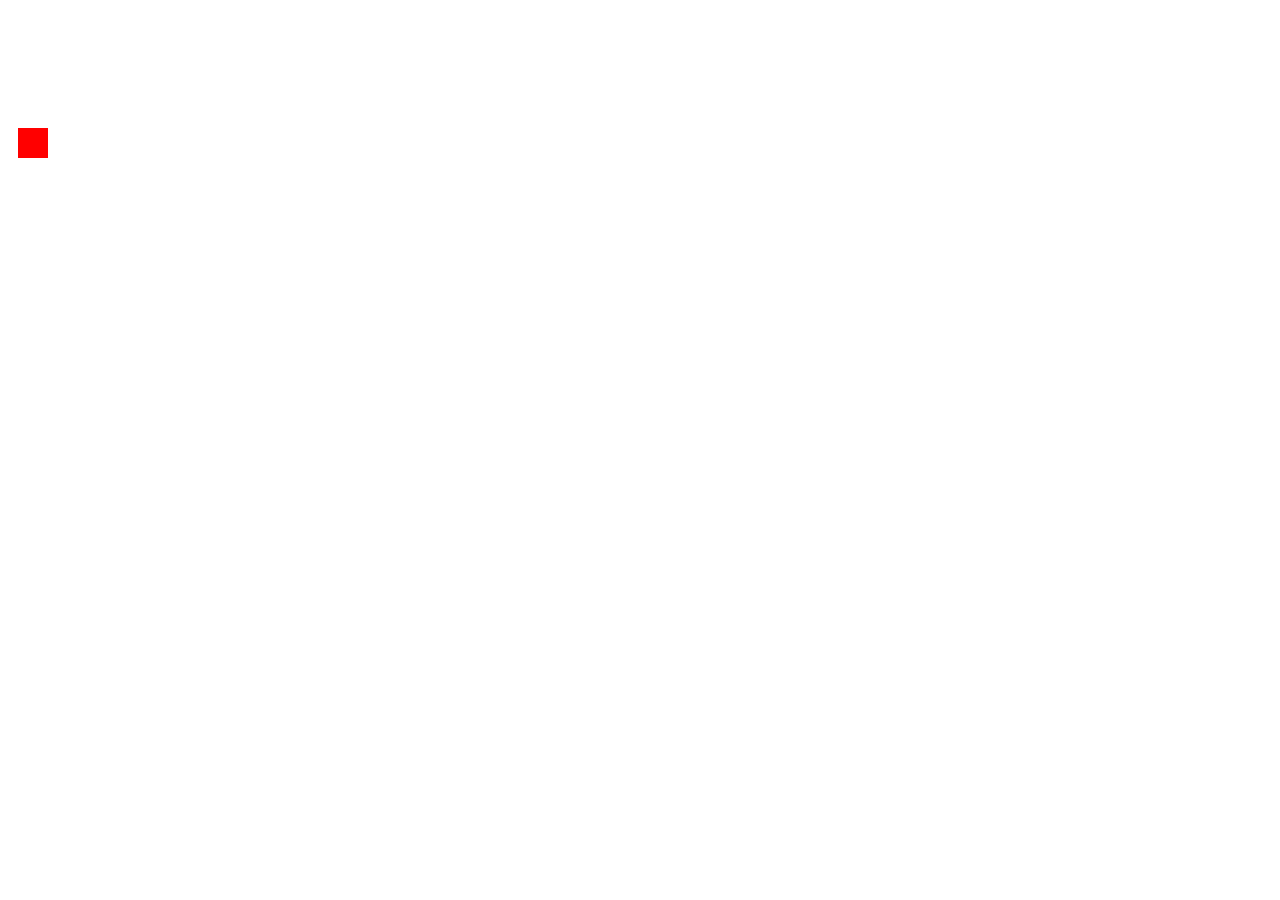
==== Common_Task2/dinogoogle.html @ 722993ca "initial-task2-commit" ====
<!DOCTYPE html>
<html>
<head>
	<title>Delta Web-Dev Task 2</title>
</head>
<body onload="startGame()">
	<script src="dinogoogle.js" type="text/javascript">
	</script>
	<!-- Made by Anirudh -->
</body>
</html>
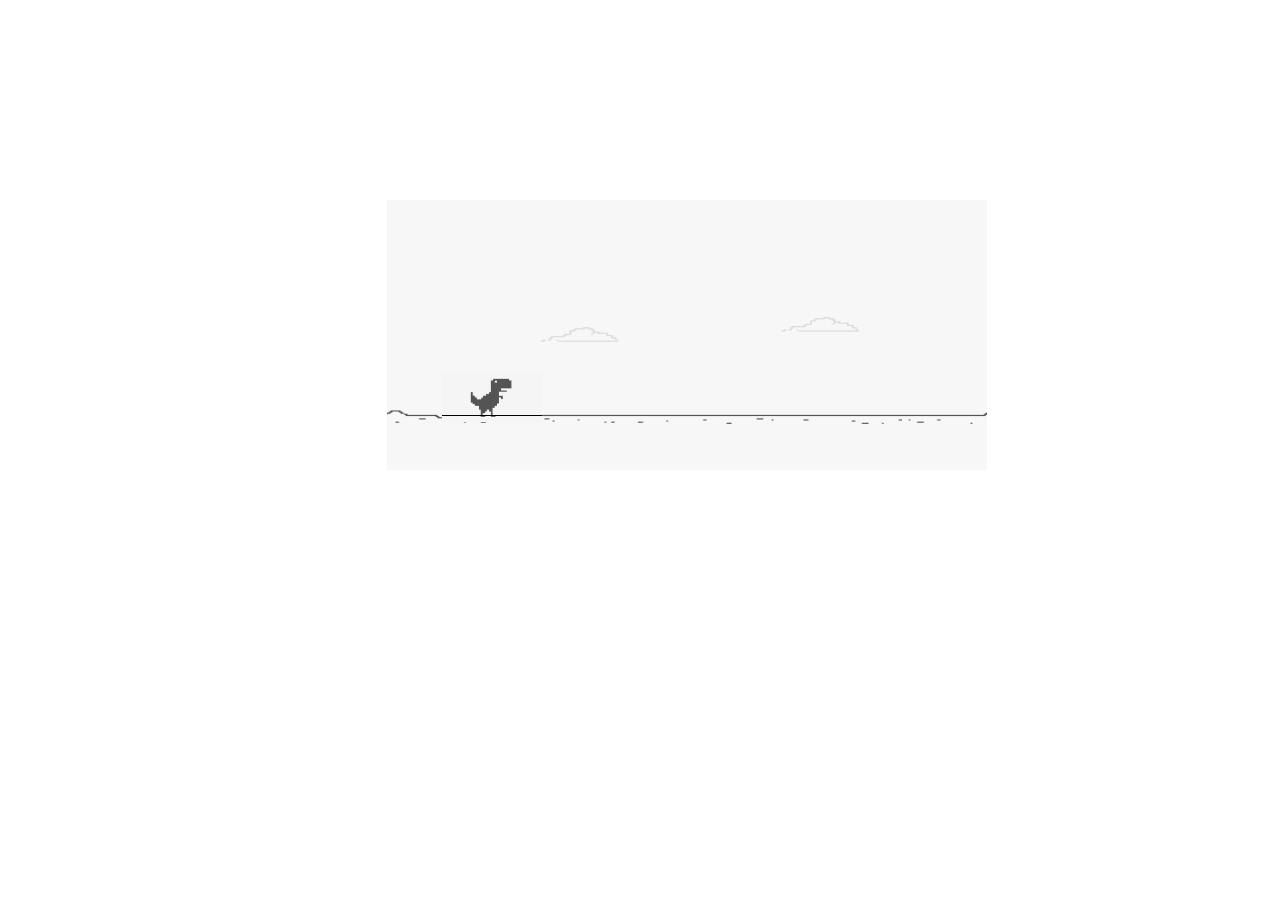
==== commit e12e5875: "moving-bg-increased-FPS" ====
--- a/Common_Task2/dinogoogle.html
+++ b/Common_Task2/dinogoogle.html
@@ -2,6 +2,7 @@
 <html>
 <head>
 	<title>Delta Web-Dev Task 2</title>
+	<link rel="stylesheet" type="text/css" href="dinogoogle.css">
 </head>
 <body onload="startGame()">
 	<script src="dinogoogle.js" type="text/javascript">
--- a/Common_Task2/dinogoogle.css
+++ b/Common_Task2/dinogoogle.css
@@ -0,0 +1,5 @@
+canvas{
+	position:relative;
+	top:12em;
+	left:30%;
+}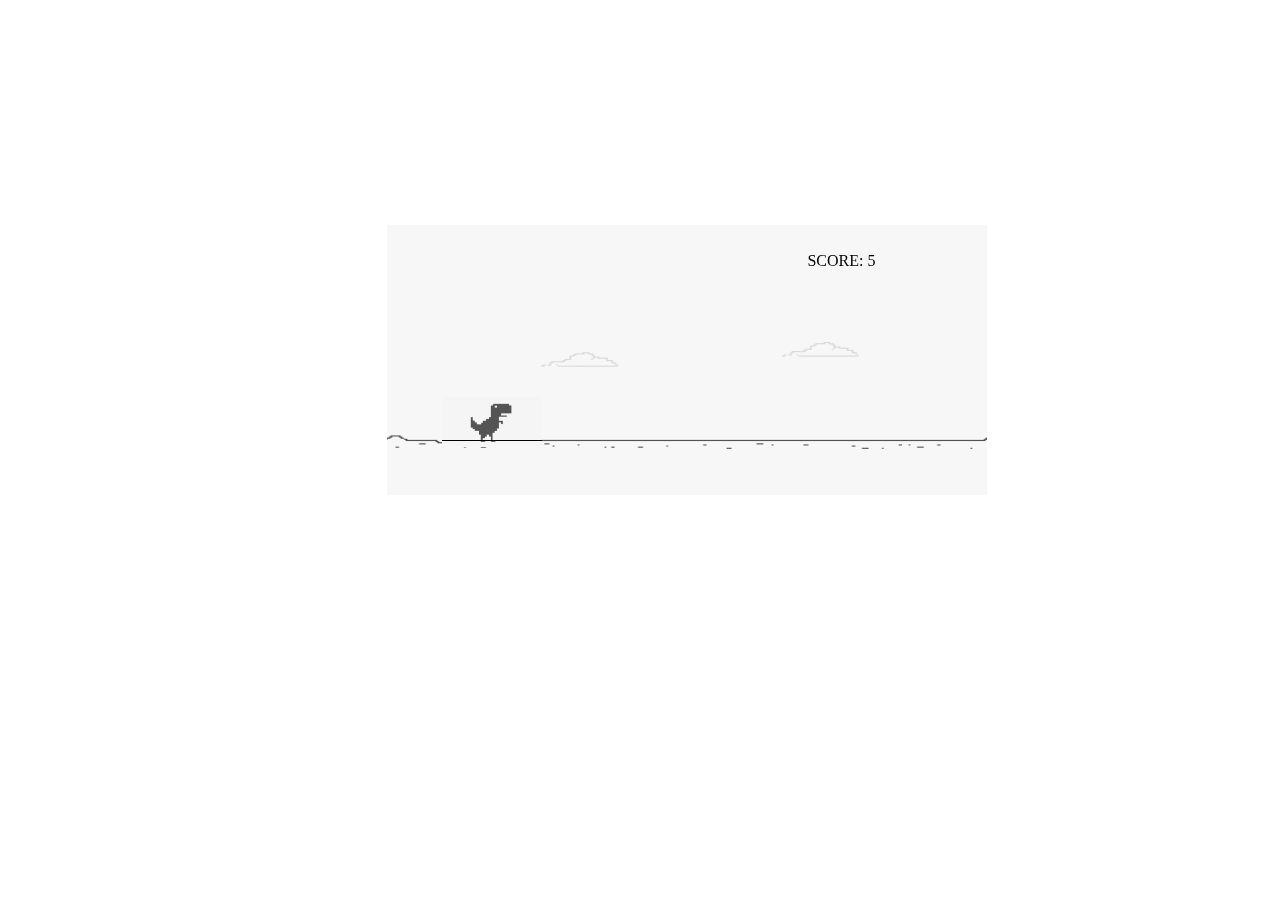
==== commit db6901de: "added-score-and-HighScore using sessionStorage" ====
--- a/Common_Task2/dinogoogle.html
+++ b/Common_Task2/dinogoogle.html
@@ -5,6 +5,11 @@
 	<link rel="stylesheet" type="text/css" href="dinogoogle.css">
 </head>
 <body onload="startGame()">
+
+	<div id="scores">
+		SCORE:
+	</div>
+	
 	<script src="dinogoogle.js" type="text/javascript">
 	</script>
 	<!-- Made by Anirudh -->
--- a/Common_Task2/dinogoogle.css
+++ b/Common_Task2/dinogoogle.css
@@ -2,4 +2,14 @@
 	position:relative;
 	top:12em;
 	left:30%;
+}
+#scores{
+	position:relative;
+	line-height:25px;
+	width:150px;
+	text-align:center;
+	vertical-align:middle;
+	z-index:3;
+	top:15em;
+	left:60%;
 }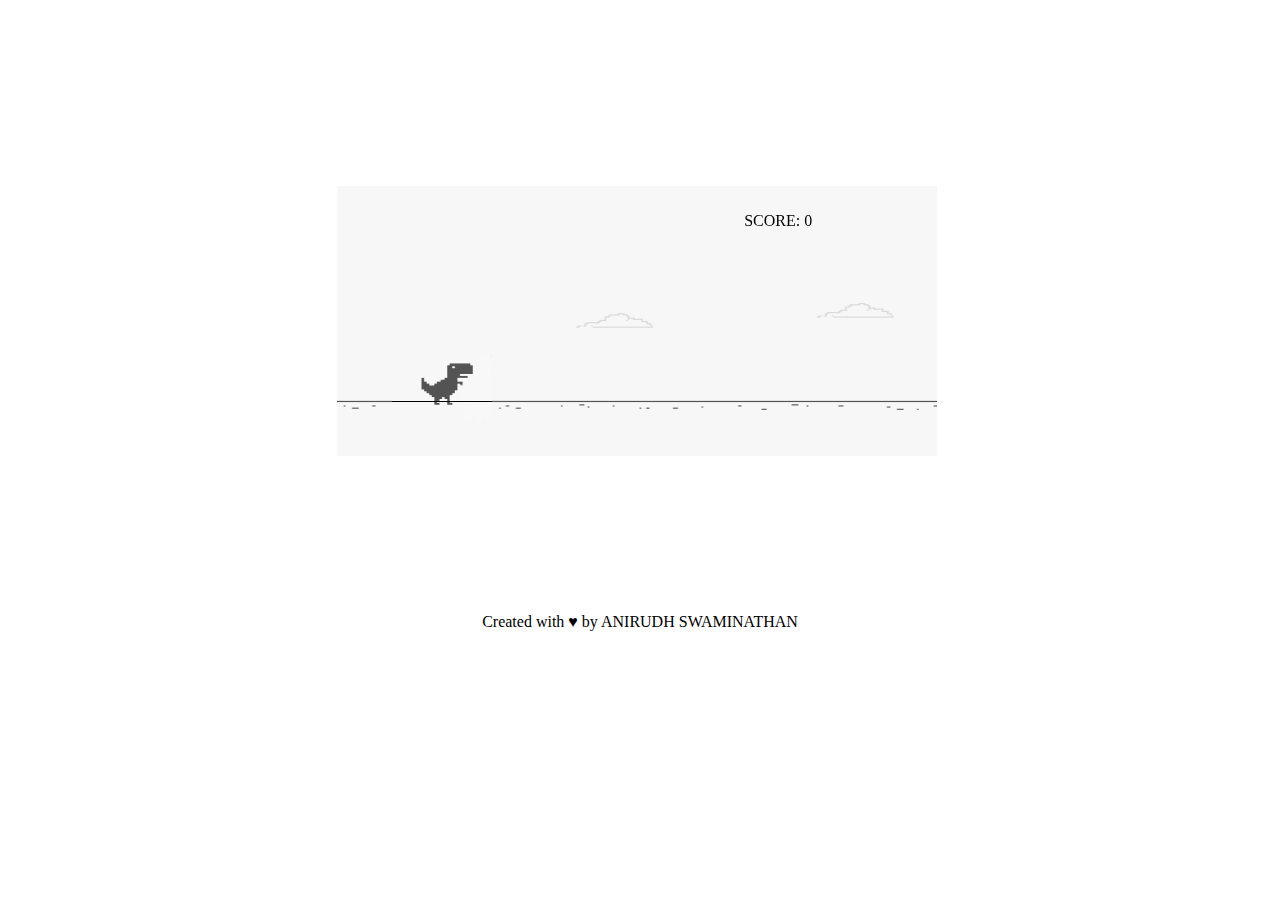
==== commit dd6db045: "Coded pause, resume, and reload on game over.Included credits" ====
--- a/Common_Task2/dinogoogle.html
+++ b/Common_Task2/dinogoogle.html
@@ -9,7 +9,11 @@
 	<div id="scores">
 		SCORE:
 	</div>
-	
+	<center>
+	<p id="creator">
+		Created with &hearts; by <a href="http://anirudh-swaminathan.github.io/" target="_blank">ANIRUDH SWAMINATHAN</a>
+	</p>
+	</center>
 	<script src="dinogoogle.js" type="text/javascript">
 	</script>
 	<!-- Made by Anirudh -->
--- a/Common_Task2/dinogoogle.css
+++ b/Common_Task2/dinogoogle.css
@@ -1,7 +1,7 @@
 canvas{
 	position:relative;
-	top:12em;
-	left:30%;
+	top:6em;
+	left:26%;
 }
 #scores{
 	position:relative;
@@ -10,6 +10,19 @@
 	text-align:center;
 	vertical-align:middle;
 	z-index:3;
-	top:15em;
-	left:60%;
+	top:12.5em;
+	left:55%;
+}
+#creator{
+	position:relative;
+	line-height:25px;
+	vertical-align:middle;
+	top:35em;
+}
+a{
+	text-decoration:none;
+	color:black;
+}
+a:hover{
+	color:#36f1ed;
 }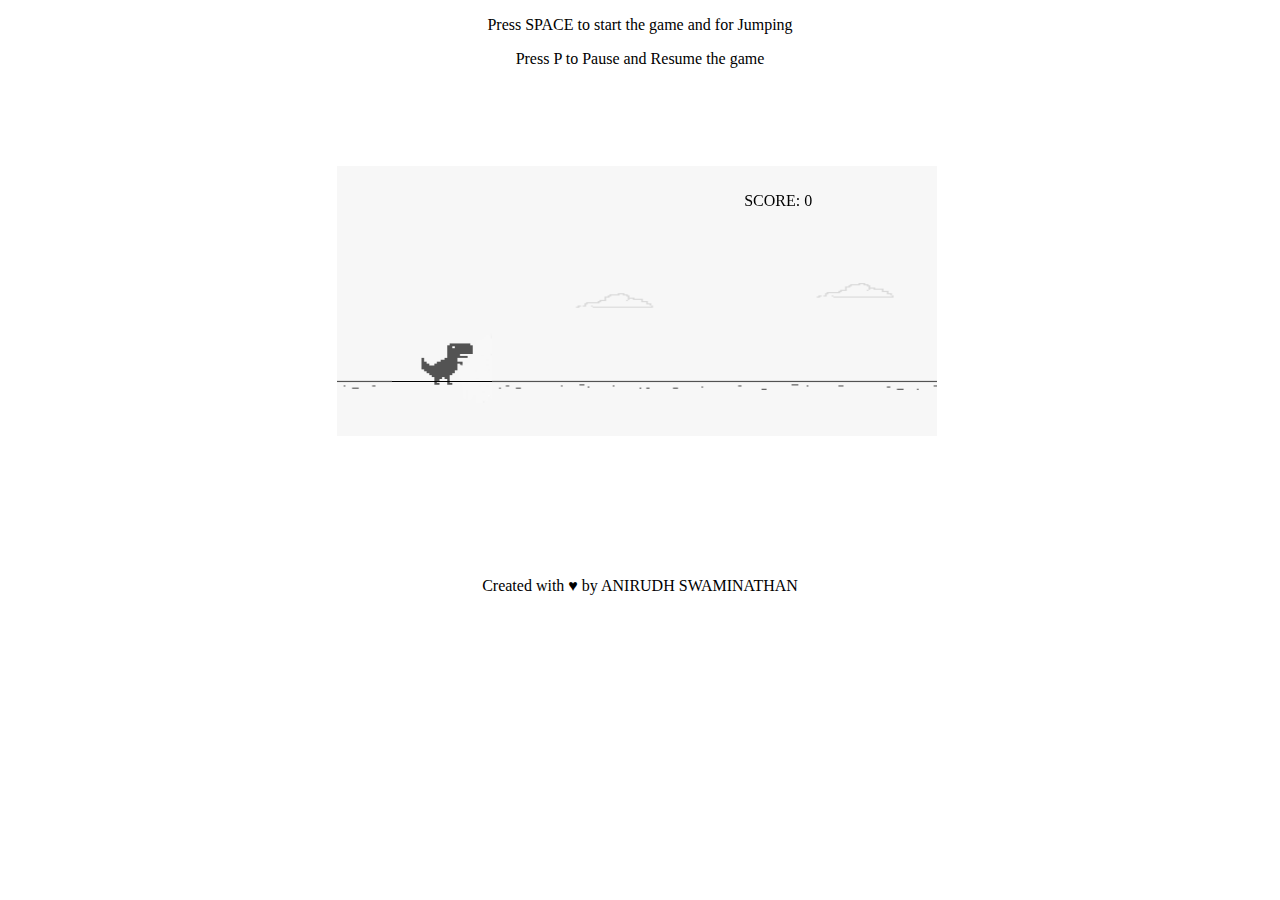
==== commit a0636b89: "Made the image URLs relative" ====
--- a/Common_Task2/dinogoogle.html
+++ b/Common_Task2/dinogoogle.html
@@ -5,7 +5,10 @@
 	<link rel="stylesheet" type="text/css" href="dinogoogle.css">
 </head>
 <body onload="startGame()">
-
+	<center>
+		<p>Press SPACE to start the game and for Jumping</p>
+		<p>Press P to Pause and Resume the game</p>
+	</center>
 	<div id="scores">
 		SCORE:
 	</div>
--- a/Common_Task2/dinogoogle.css
+++ b/Common_Task2/dinogoogle.css
@@ -1,6 +1,5 @@
 canvas{
 	position:relative;
-	top:6em;
 	left:26%;
 }
 #scores{
@@ -10,14 +9,14 @@
 	text-align:center;
 	vertical-align:middle;
 	z-index:3;
-	top:12.5em;
+	top:6.5em;
 	left:55%;
 }
 #creator{
 	position:relative;
 	line-height:25px;
 	vertical-align:middle;
-	top:35em;
+	top:28em;
 }
 a{
 	text-decoration:none;
